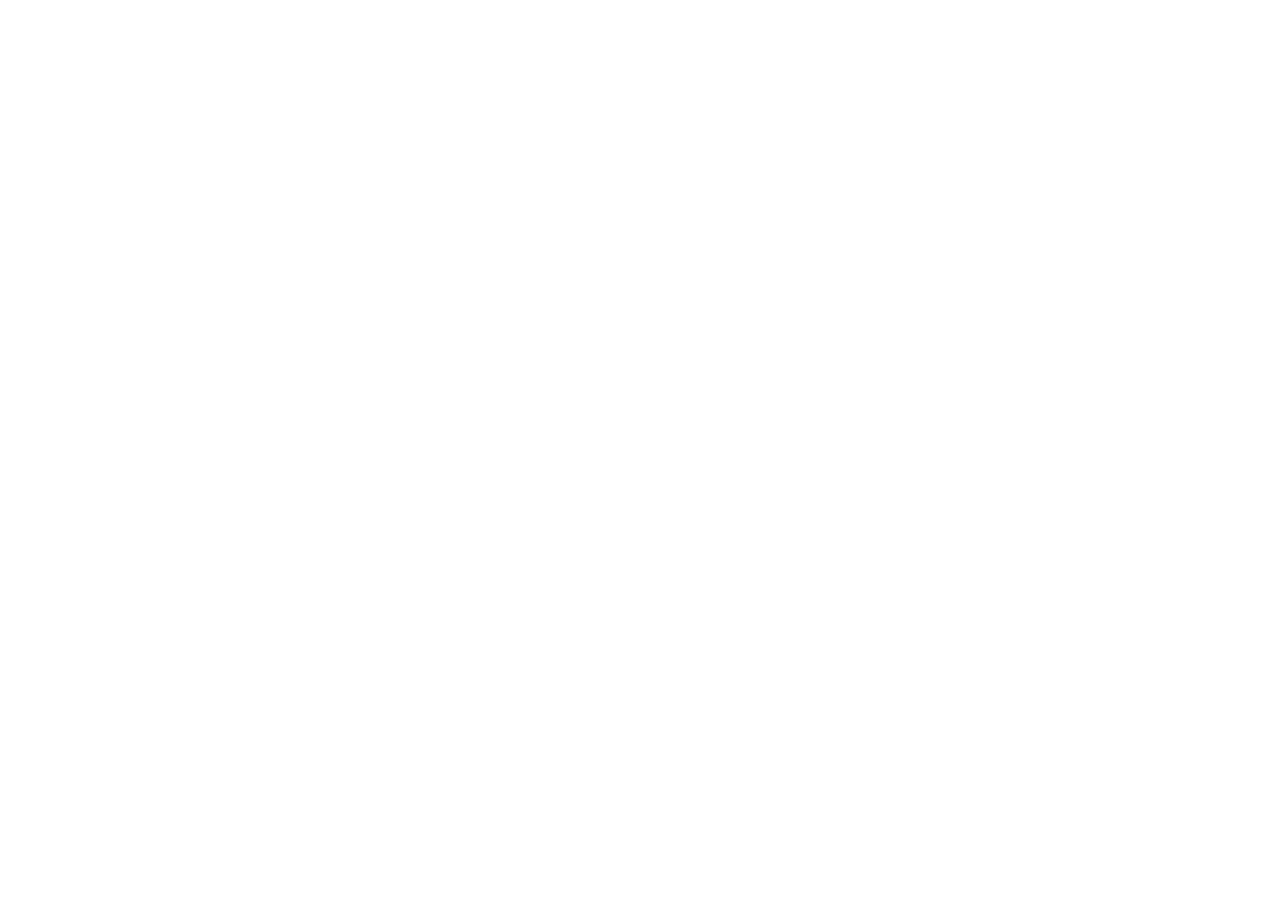
==== index/index.html @ d51e8c3a "Boostrap files" ====
<!DOCTYPE html>
<html lang="en">
<head>
    <meta charset="UTF-8">
    <meta http-equiv="X-UA-Compatible" content="IE=edge">
    <meta name="viewport" content="width=device-width, initial-scale=1.0">
    <title>Document</title>
</head>
<body>
    
</body>
</html>
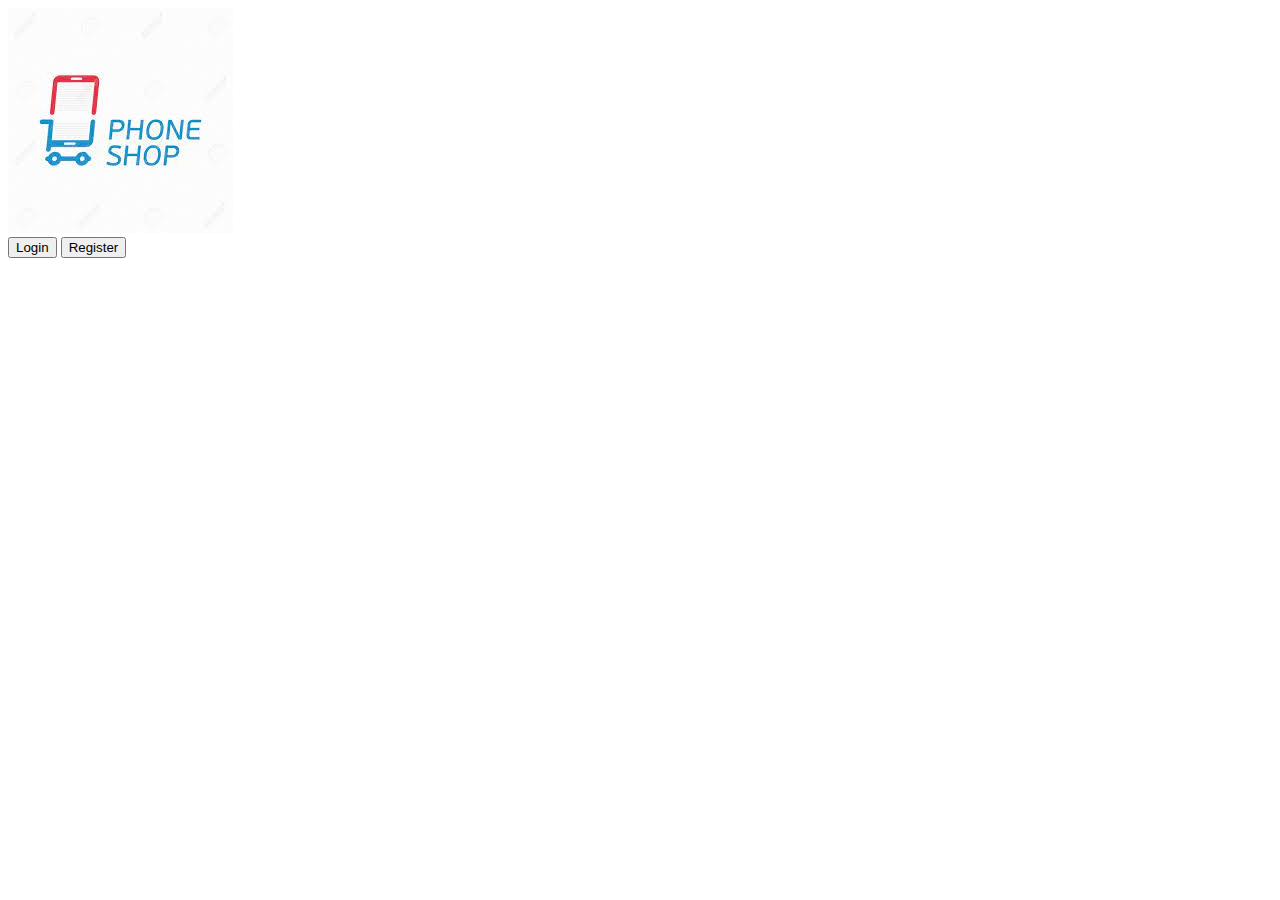
==== commit d1496535: "Up" ====
--- a/index/index.html
+++ b/index/index.html
@@ -1,12 +1,20 @@
 <!DOCTYPE html>
 <html lang="en">
-<head>
-    <meta charset="UTF-8">
-    <meta http-equiv="X-UA-Compatible" content="IE=edge">
-    <meta name="viewport" content="width=device-width, initial-scale=1.0">
-    <title>Document</title>
-</head>
-<body>
-    
-</body>
-</html>+   <head>
+      <meta charset="UTF-8" />
+      <meta http-equiv="X-UA-Compatible" content="IE=edge" />
+      <meta name="viewport" content="width=device-width, initial-scale=1.0" />
+      <title>Home</title>
+      <link rel="stylesheet" href="./index.css" />
+   </head>
+   <header>
+      <nav>
+         <img src="../assets/img/nav-logo.jfif" />
+         <div class="buttons-container">
+            <button>Login</button>
+            <button>Register</button>
+         </div>
+      </nav>
+   </header>
+   <body></body>
+</html>
--- a/index/index.css
+++ b/index/index.css
@@ -0,0 +1,5 @@
+/* Global*/
+
+/* Mobile*/
+
+/* Desktop*/
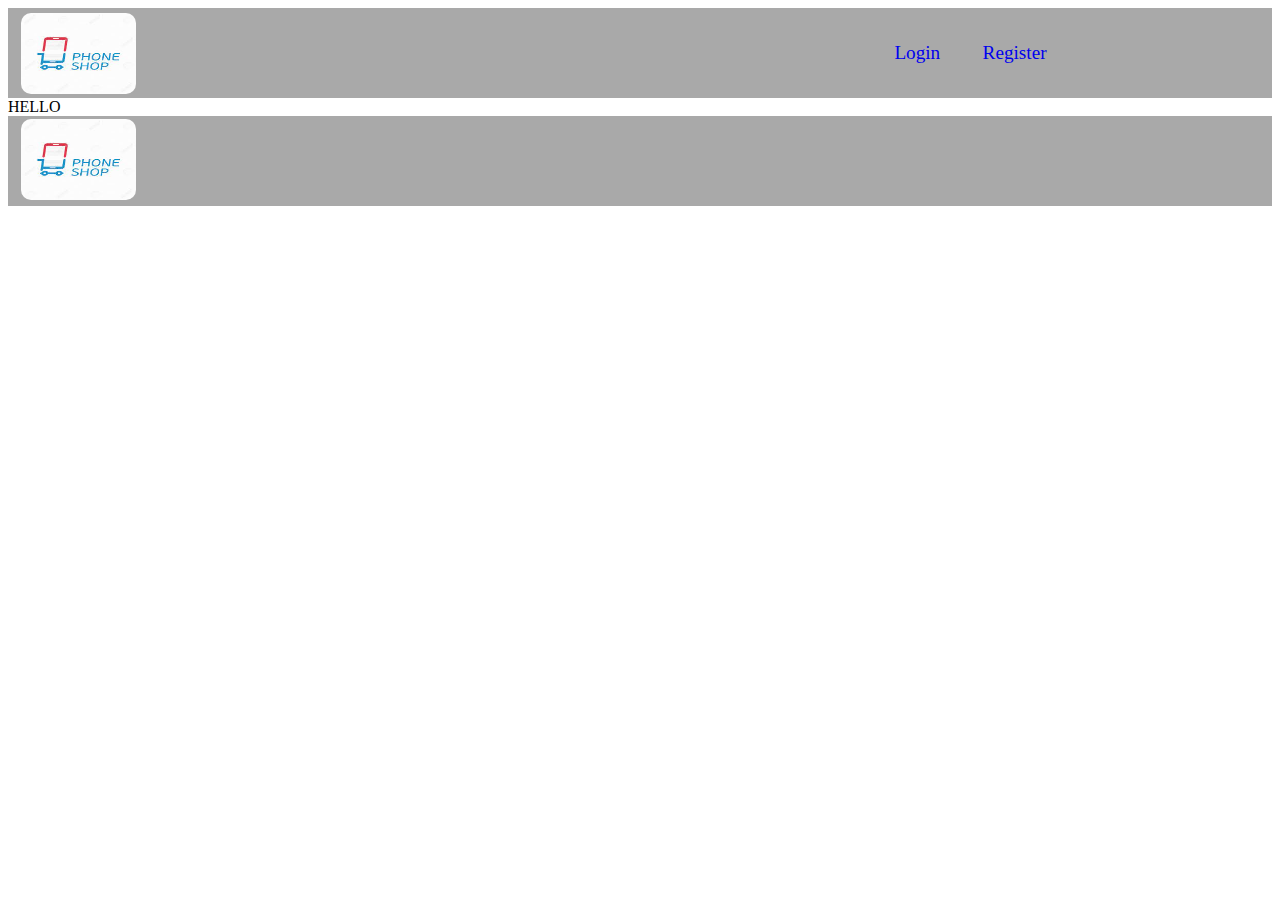
==== commit f7e7ceca: "Navbar" ====
--- a/index/index.html
+++ b/index/index.html
@@ -7,14 +7,31 @@
       <title>Home</title>
       <link rel="stylesheet" href="./index.css" />
    </head>
-   <header>
-      <nav>
-         <img src="../assets/img/nav-logo.jfif" />
+   <!--    <header>
+      <nav class="navbar">
+         <img class="logo" src="../assets/img/nav-logo.jfif" alt="logo" />
          <div class="buttons-container">
-            <button>Login</button>
-            <button>Register</button>
+            <a href="../login/login.html">Login</a>
+            <a href="../register/register.html">Register</a>
          </div>
       </nav>
-   </header>
-   <body></body>
+   </header> -->
+   <body class="body">
+      <nav class="navbar">
+         <img class="logo" src="../assets/img/nav-logo.jfif" alt="logo" />
+
+         <div class="buttons-container">
+            <a href="../login/login.html">Login</a>
+            <a href="../register/register.html">Register</a>
+         </div>
+      </nav>
+      <div>HELLO</div>
+   </body>
+
+   <footer class="footer">
+      <div class="logo-col">
+         <img class="logo" src="../assets/img/nav-logo.jfif" alt="logo" />
+      </div>
+      <div class="links-col"></div>
+   </footer>
 </html>
--- a/index/index.css
+++ b/index/index.css
@@ -1,5 +1,44 @@
 /* Global*/
 
-/* Mobile*/
+/*Navbar*/
+html {
+   margin: 0;
+}
+.logo {
+   width: 9vw;
+   min-width: 100px;
+   height: 9vh;
+   border-radius: 10px;
+   margin-left: 1vw;
+}
 
-/* Desktop*/
+.navbar,
+footer {
+   display: flex;
+   align-items: center;
+   background-color: darkgrey;
+   height: 10vh;
+   flex-direction: row;
+}
+.buttons-container {
+   margin-left: 30%;
+}
+
+a {
+   font-size: 1.2rem;
+   margin-right: 3vw;
+   text-decoration: none;
+}
+li {
+   list-style: none;
+}
+@media (min-width: 560px) {
+   .buttons-container {
+      margin-left: 40%;
+   }
+}
+@media (min-width: 760px) {
+   .buttons-container {
+      margin-left: 60%;
+   }
+}
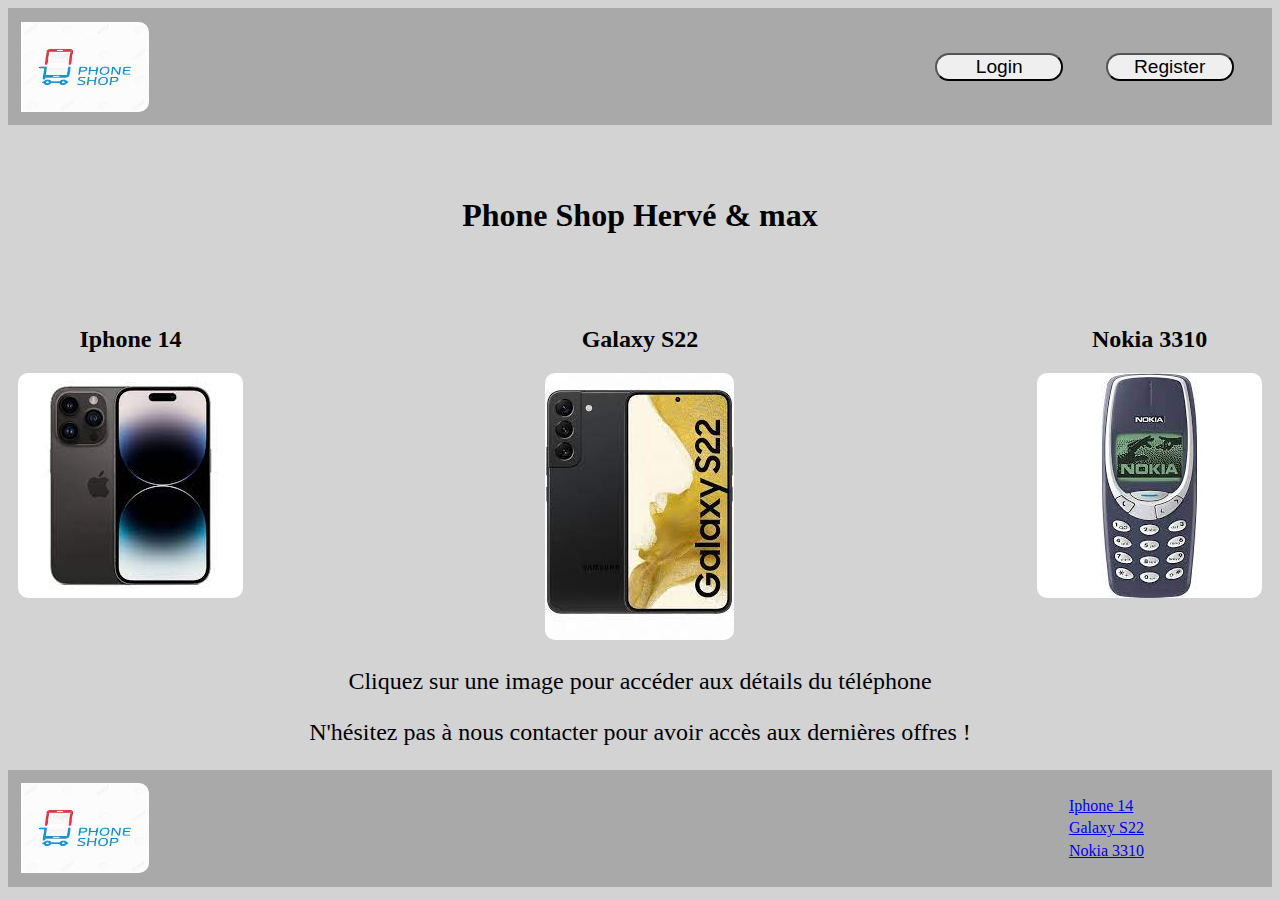
==== commit dae5a915: "Final commit" ====
--- a/index/index.html
+++ b/index/index.html
@@ -7,31 +7,52 @@
       <title>Home</title>
       <link rel="stylesheet" href="./index.css" />
    </head>
-   <!--    <header>
-      <nav class="navbar">
-         <img class="logo" src="../assets/img/nav-logo.jfif" alt="logo" />
-         <div class="buttons-container">
-            <a href="../login/login.html">Login</a>
-            <a href="../register/register.html">Register</a>
+
+   <body class="body">
+      <header>
+         <nav class="navbar">
+            <img class="logo" src="../assets/logo/nav-logo.jfif" alt="logo" />
+            <span class="spacer"></span>
+            <div class="buttons-container">
+               <button><a class="nav-link" href="../login/login.html">Login</a></button>
+               <button><a class="nav-link" href="../register/register.html">Register</a></button>
+            </div>
+         </nav>
+      </header>
+      <h1>Phone Shop Hervé & max</h1>
+      <div class="main-container">
+         <div class="first-product">
+            <h2>Iphone 14</h2>
+            <a href="../products/product1.html">
+               <img class="product-img" src="../assets/products/iphone14.jfif" alt="iphone-14"
+            /></a>
          </div>
-      </nav>
-   </header> -->
-   <body class="body">
-      <nav class="navbar">
-         <img class="logo" src="../assets/img/nav-logo.jfif" alt="logo" />
-
-         <div class="buttons-container">
-            <a href="../login/login.html">Login</a>
-            <a href="../register/register.html">Register</a>
+         <div class="second-product">
+            <h2>Galaxy S22</h2>
+            <a href="../products/product2.html">
+               <img class="product-img" src="../assets/products/s22.jfif" alt="galaxy-s-22"
+            /></a>
          </div>
-      </nav>
-      <div>HELLO</div>
+         <div class="third-product">
+            <h2>Nokia 3310</h2>
+            <a href="../products/product3.html">
+               <img class="product-img" src="../assets/products/3310.jfif" alt="nokia 3310"
+            /></a>
+         </div>
+      </div>
+      <div class="sell">
+         <p>Cliquez sur une image pour accéder aux détails du téléphone</p>
+         <p>N'hésitez pas à nous contacter pour avoir accès aux dernières offres !</p>
+      </div>
    </body>
 
    <footer class="footer">
-      <div class="logo-col">
-         <img class="logo" src="../assets/img/nav-logo.jfif" alt="logo" />
+      <img class="logo" src="../assets/logo/nav-logo.jfif" alt="logo" />
+      <span class="spacer"></span>
+      <div class="products-container">
+         <p class="product"><a href="../products/product1.html">Iphone 14</a></p>
+         <p class="product"><a href="../products/product2.html">Galaxy S22</a></p>
+         <p class="product"><a href="../products/product3.html">Nokia 3310</a></p>
       </div>
-      <div class="links-col"></div>
    </footer>
 </html>
--- a/index/index.css
+++ b/index/index.css
@@ -1,15 +1,12 @@
 /* Global*/
 
-/*Navbar*/
-html {
-   margin: 0;
-}
+/*Navbar & Footer*/
 .logo {
-   width: 9vw;
+   width: 10vw;
    min-width: 100px;
-   height: 9vh;
+   height: 10vh;
    border-radius: 10px;
-   margin-left: 1vw;
+   padding-left: 1vw;
 }
 
 .navbar,
@@ -17,28 +14,108 @@
    display: flex;
    align-items: center;
    background-color: darkgrey;
-   height: 10vh;
+   height: 13vh;
    flex-direction: row;
+   margin: 0;
+   padding: 0;
 }
-.buttons-container {
-   margin-left: 30%;
+.products-container {
+   font-size: 1rem;
+   margin-top: 0.2vh;
+   margin-bottom: 0.2vh;
+   margin-right: 10vw;
+}
+.spacer {
+   flex: 1 1 auto;
 }
 
-a {
+button {
    font-size: 1.2rem;
    margin-right: 3vw;
    text-decoration: none;
+   border-radius: 20px;
+   width: 10vw;
+   min-width: 90px;
+   height: auto;
 }
 li {
    list-style: none;
 }
-@media (min-width: 560px) {
-   .buttons-container {
-      margin-left: 40%;
+.nav-link {
+   text-decoration: none;
+   color: black;
+}
+.footer {
+   margin-top: auto;
+}
+/* Main Container*/
+.main-container {
+   display: grid;
+   grid-template-columns: repeat(5, 1fr);
+   grid-gap: 10px;
+   text-align: center;
+}
+.first-product {
+   grid-column: 1 / 2;
+   grid-row: 1;
+}
+.second-product {
+   grid-column: 3 / 4;
+   grid-row: 1;
+}
+.third-product {
+   grid-column: 5 / 6;
+   grid-row: 1;
+}
+h1 {
+   font-size: 2rem;
+   text-align: center;
+   margin-top: 8vh;
+   margin-bottom: 8vh;
+}
+h2 {
+   text-align: center;
+}
+.product {
+   margin-top: 0.5vh;
+   margin-bottom: 0.5vh;
+}
+.sell {
+   text-align: center;
+   font-size: 1.5rem;
+}
+body {
+   background-color: lightgrey;
+}
+.product-img {
+   border-radius: 10px;
+}
+/*Mobile*/
+@media (max-width: 760px) {
+   .main-container {
+      display: grid;
+      grid-template-columns: repeat(5, 1fr);
+
+      text-align: center;
+   }
+   .first-product {
+      grid-column: 3/4;
+      grid-row: 1/2;
+   }
+   .second-product {
+      grid-column: 3/4;
+      grid-row: 2/3;
+   }
+   .third-product {
+      grid-column: 3/4;
+      grid-row: 3/4;
+   }
+   .products-container {
+      display: flex;
+      flex-direction: row;
+      justify-content: space-between;
+   }
+   .product {
+      margin-right: 2vw;
    }
 }
-@media (min-width: 760px) {
-   .buttons-container {
-      margin-left: 60%;
-   }
-}
